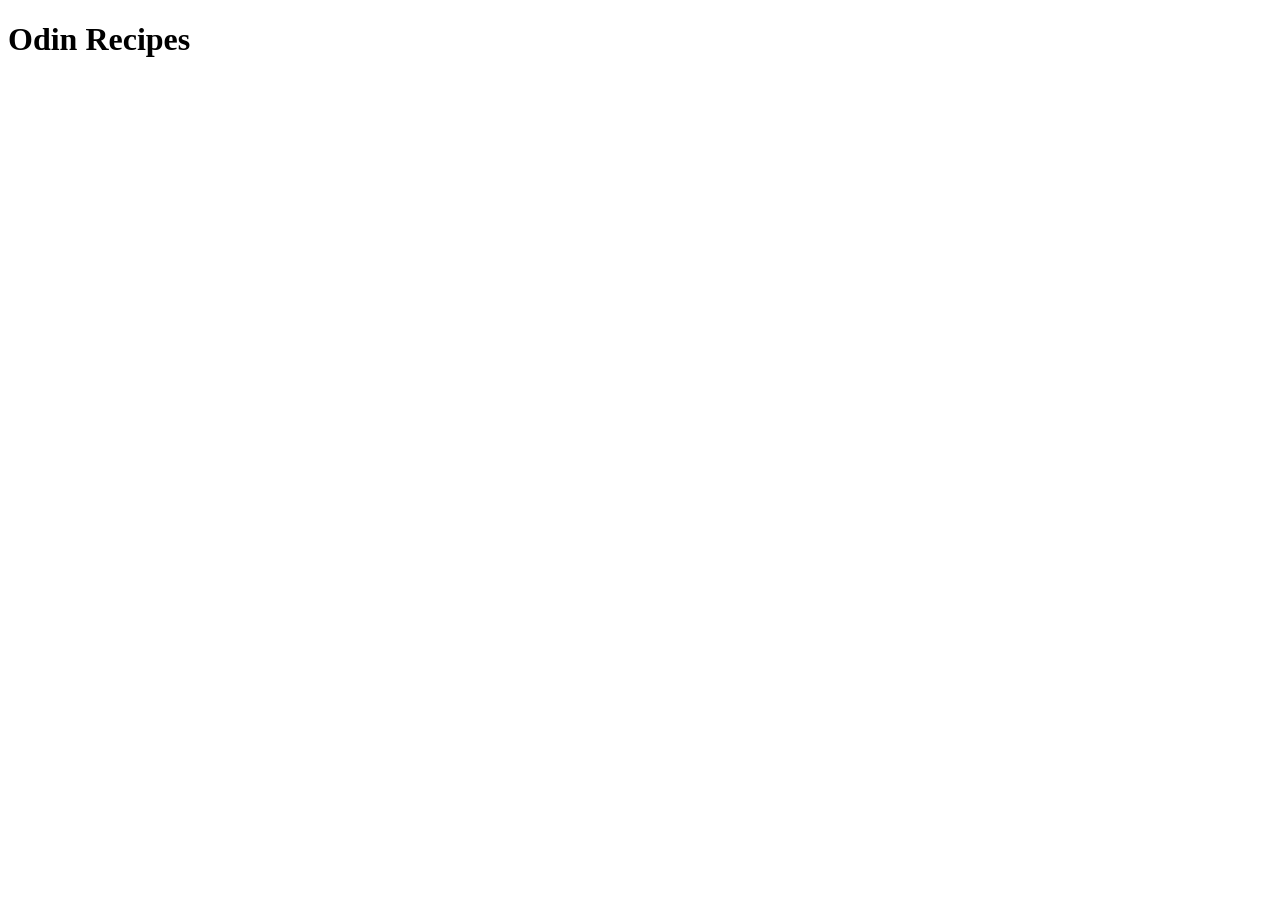
==== index.html @ 6b42cdb2 "Add home page for website Added HTML boilerplate and a heading for the website." ====
<!DOCTYPE html>
<html lang="en">
<head>
    <meta charset="UTF-8">
    <meta name="viewport" content="width=device-width, initial-scale=1.0">
    <title>Recipes Home Page</title>
</head>
<body>
    <h1>Odin Recipes</h1>
</body>
</html>
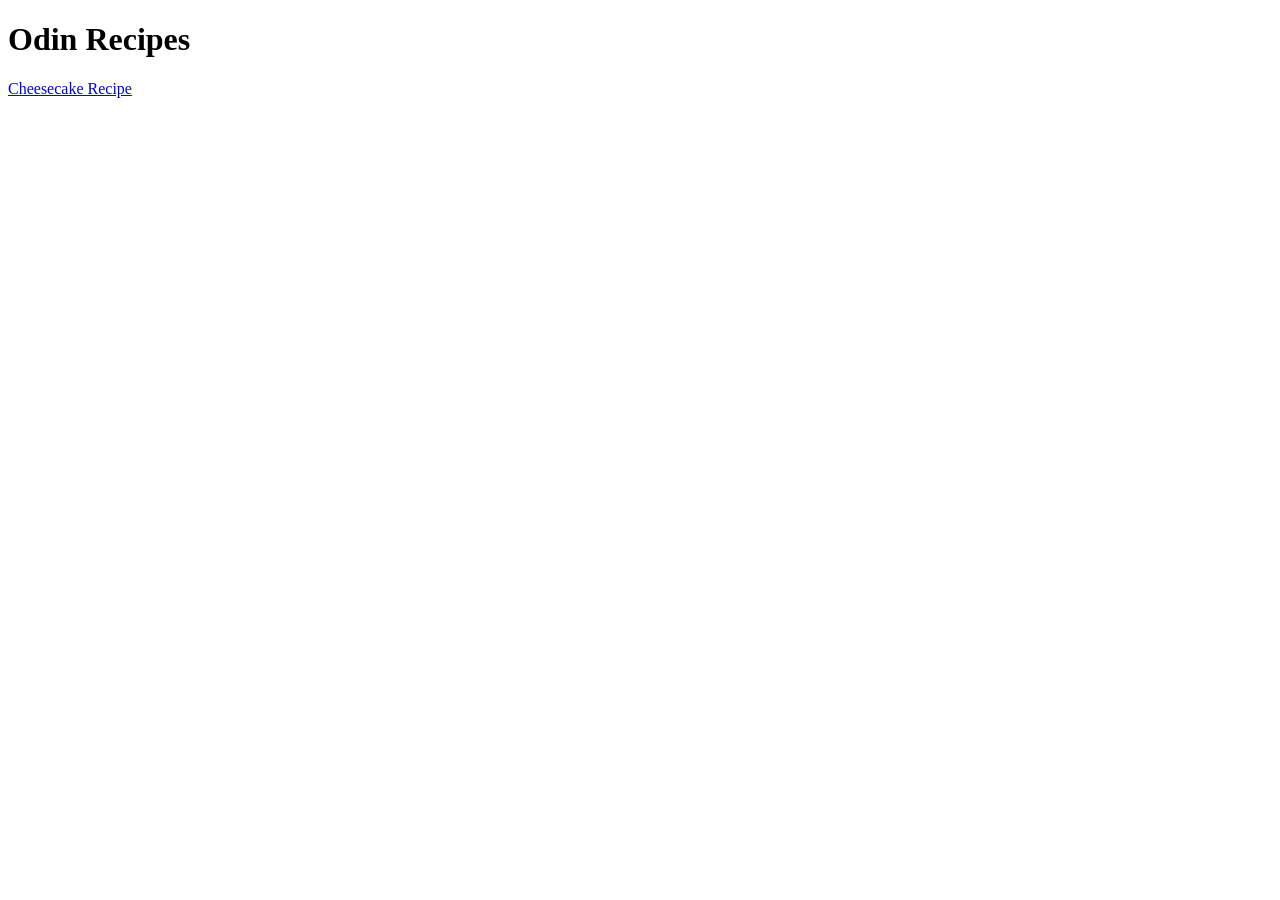
==== commit f8571b61: "Add link to cheesecake recipe page" ====
--- a/index.html
+++ b/index.html
@@ -7,5 +7,6 @@
 </head>
 <body>
     <h1>Odin Recipes</h1>
+    <a href="recipes/cheesecake.html">Cheesecake Recipe</a>
 </body>
 </html>
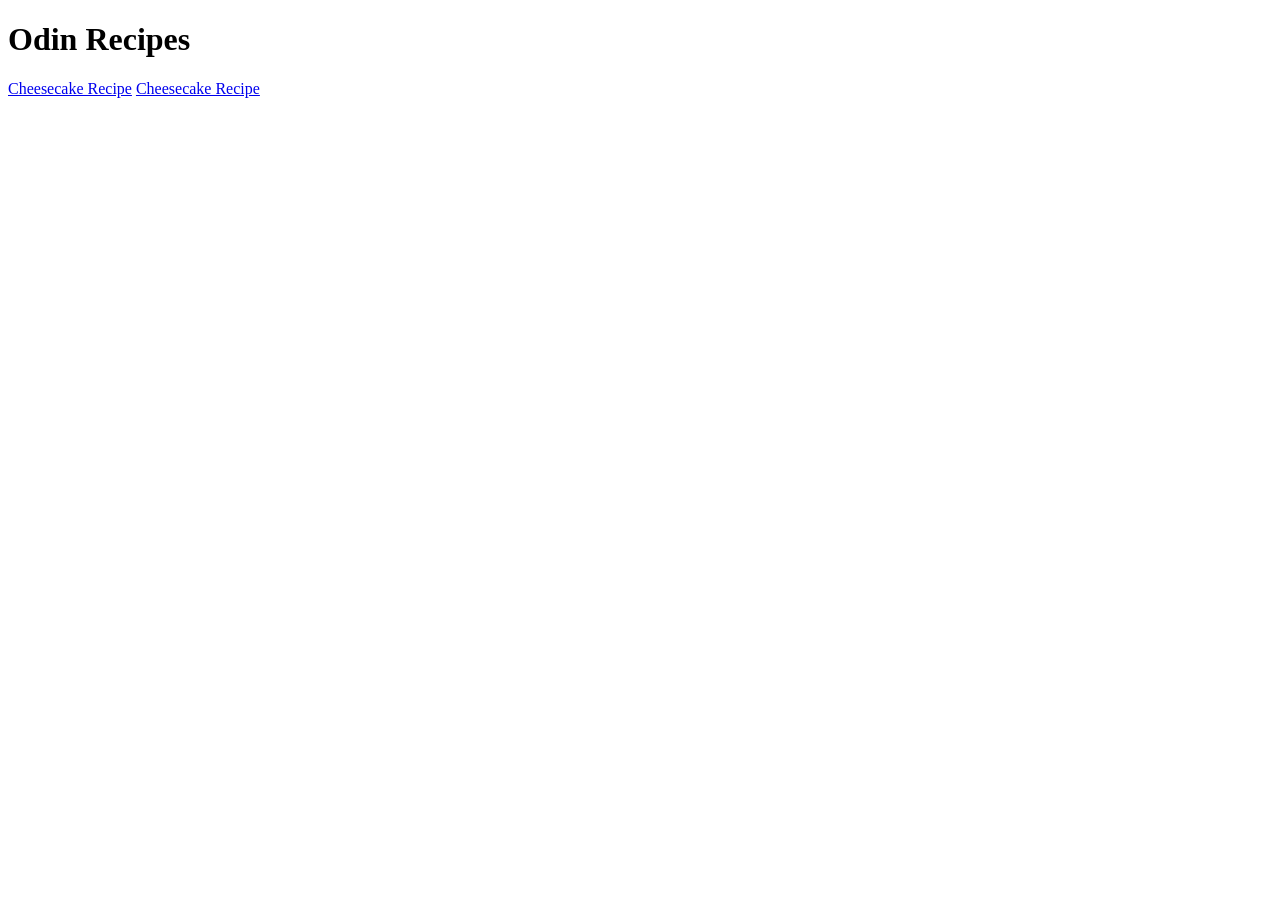
==== commit 8c28f56c: "Added new page for sando recipe" ====
--- a/index.html
+++ b/index.html
@@ -8,5 +8,6 @@
 <body>
     <h1>Odin Recipes</h1>
     <a href="recipes/cheesecake.html">Cheesecake Recipe</a>
+    <a href="recipes/sando.html">Cheesecake Recipe</a>
 </body>
 </html>
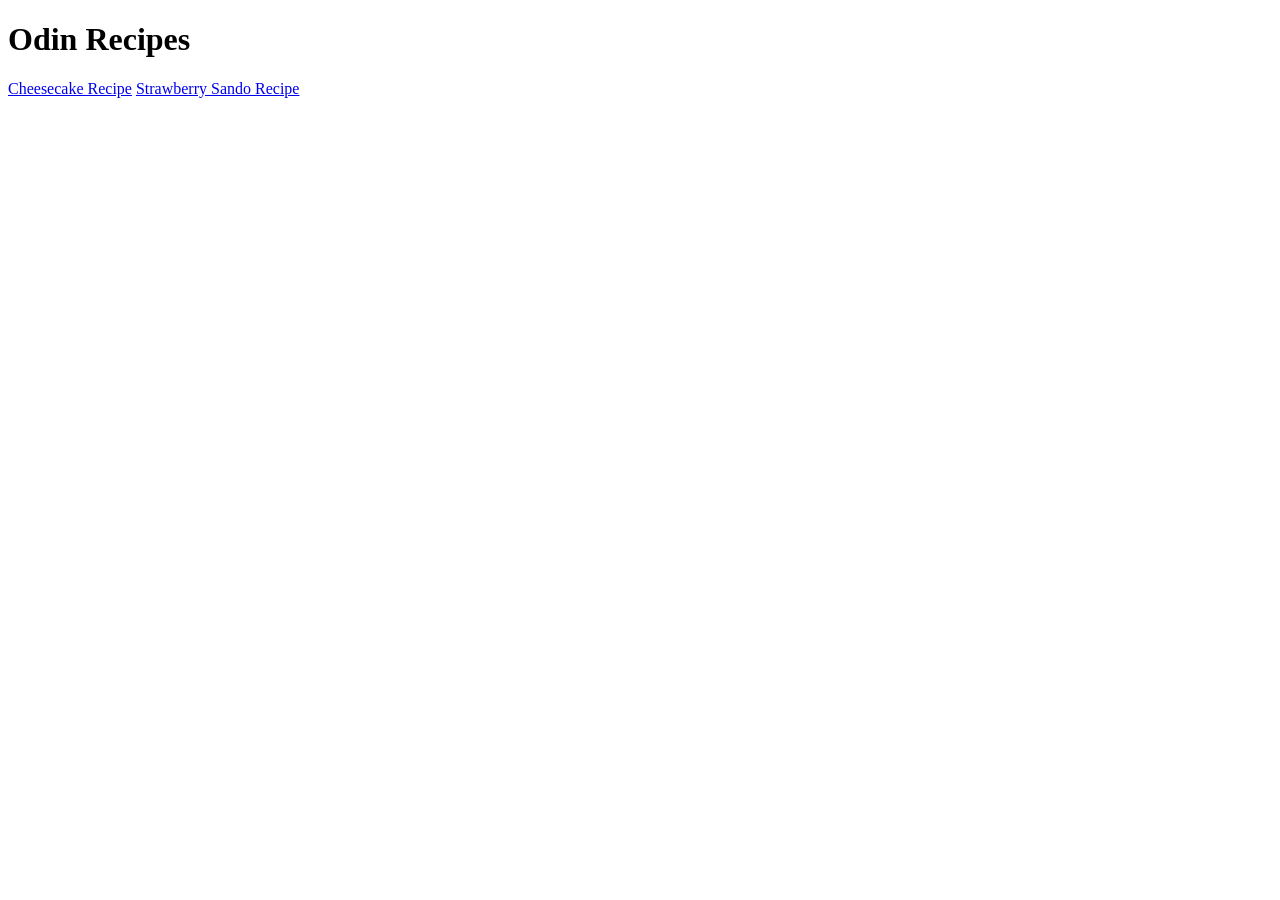
==== commit 8f5e8100: "Fixed text for Strawberry Sando recipe" ====
--- a/index.html
+++ b/index.html
@@ -8,6 +8,6 @@
 <body>
     <h1>Odin Recipes</h1>
     <a href="recipes/cheesecake.html">Cheesecake Recipe</a>
-    <a href="recipes/sando.html">Cheesecake Recipe</a>
+    <a href="recipes/sando.html">Strawberry Sando Recipe</a>
 </body>
 </html>
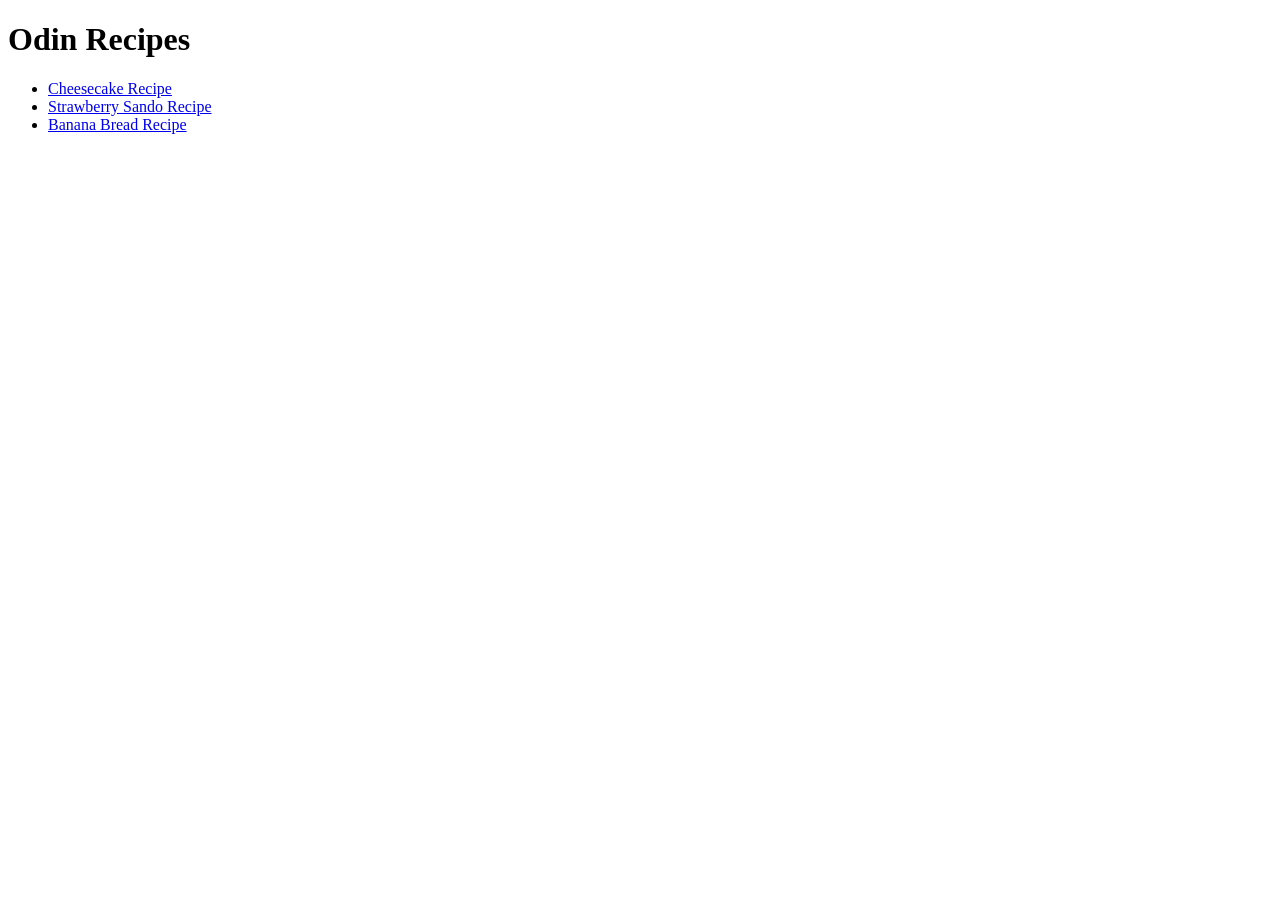
==== commit 773b2753: "Fixed recipe links on home page" ====
--- a/index.html
+++ b/index.html
@@ -7,7 +7,10 @@
 </head>
 <body>
     <h1>Odin Recipes</h1>
-    <a href="recipes/cheesecake.html">Cheesecake Recipe</a>
-    <a href="recipes/sando.html">Strawberry Sando Recipe</a>
+    <ul>
+        <li><a href="recipes/cheesecake.html">Cheesecake Recipe</a></li>
+        <li><a href="recipes/sando.html">Strawberry Sando Recipe</a></li>
+        <li><a href="recipes/banana_bread.html">Banana Bread Recipe</a></li>
+    </ul>
 </body>
 </html>
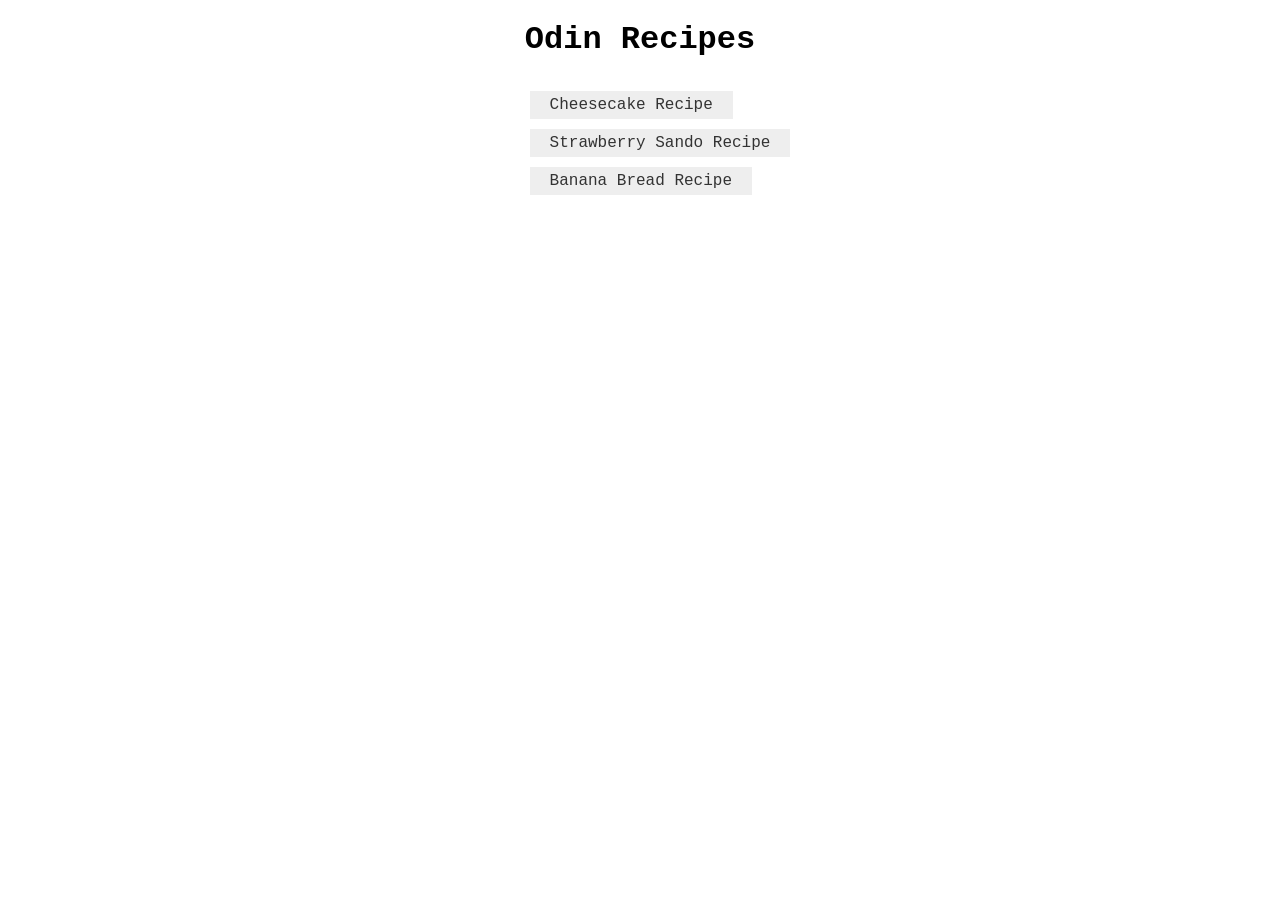
==== commit 7225c0cb: "Added CSS styling for the home page" ====
--- a/index.html
+++ b/index.html
@@ -4,13 +4,16 @@
     <meta charset="UTF-8">
     <meta name="viewport" content="width=device-width, initial-scale=1.0">
     <title>Recipes Home Page</title>
+    <link rel="stylesheet" href="styles/style.css">
 </head>
 <body>
     <h1>Odin Recipes</h1>
-    <ul>
-        <li><a href="recipes/cheesecake.html">Cheesecake Recipe</a></li>
-        <li><a href="recipes/sando.html">Strawberry Sando Recipe</a></li>
-        <li><a href="recipes/banana_bread.html">Banana Bread Recipe</a></li>
-    </ul>
+    <div id="homepage-div">
+        <ul>
+            <li><a href="recipes/cheesecake.html" class="link-as-button">Cheesecake Recipe</a></li>
+            <li><a href="recipes/sando.html" class="link-as-button">Strawberry Sando Recipe</a></li>
+            <li><a href="recipes/banana_bread.html" class="link-as-button">Banana Bread Recipe</a></li>
+        </ul>
+    </div>
 </body>
 </html>
--- a/styles/style.css
+++ b/styles/style.css
@@ -0,0 +1,33 @@
+body {
+    font-family: 'Courier New', Courier, monospace;
+}
+
+h1 {
+    text-align: center;
+}
+
+#homepage-div {
+    text-align: center;
+}
+
+ul {
+    display: inline-block;
+    list-style: none;
+    text-align: left;
+}
+
+li {
+  margin-bottom: 20px;
+}
+
+.link-as-button {
+    text-decoration: none;
+    background-color: #EEEEEE;
+    color: #333333;
+    padding: 5px 20px;
+}
+
+.link-as-button:hover{
+    background-color: #333333;
+    color:#EEEEEE;
+}
